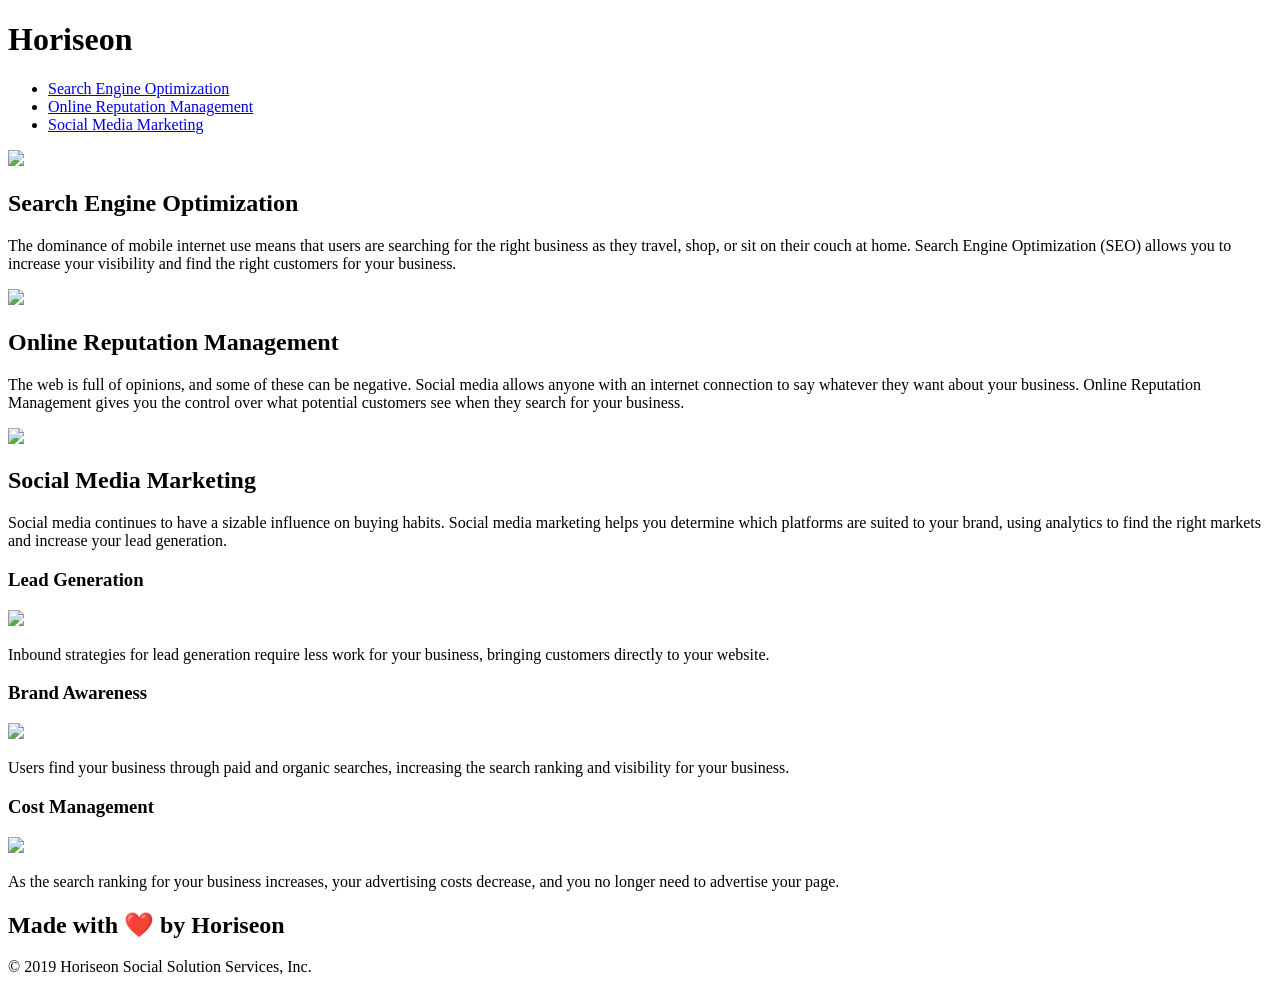
==== index.html @ cad18fe6 "work" ====
<!DOCTYPE html>
<html lang="en-us">
  <head>
    <meta charset="UTF-8" />
    <link rel="stylesheet" href="./assets/css/style.css" />
    <title>website</title>
  </head>

  <body>
    <header class="header">
      <h1>Hori<span class="seo">seo</span>n</h1>
      <nav class="nav">
        <ul>
          <li>
            <a href="#content-section">Search Engine Optimization</a>
          </li>
          <li>
            <a href="#content-section">Online Reputation Management</a>
          </li>
          <li>
            <a href="#content-section">Social Media Marketing</a>
          </li>
        </ul>
      </nav>
    </header>
    <article class="hero"></article>
    <main class="content">
      <section id="content-section" class="content-section">
        <img
          src="./assets/images/search-engine-optimization.jpg"
          class="float-left"
        />
        <h2>Search Engine Optimization</h2>
        <p>
          The dominance of mobile internet use means that users are searching
          for the right business as they travel, shop, or sit on their couch at
          home. Search Engine Optimization (SEO) allows you to increase your
          visibility and find the right customers for your business.
        </p>
      </section>
      <section id="content-section" class="content-section">
        <img
          src="./assets/images/online-reputation-management.jpg"
          class="float-right"
        />
        <h2>Online Reputation Management</h2>
        <p>
          The web is full of opinions, and some of these can be negative. Social
          media allows anyone with an internet connection to say whatever they
          want about your business. Online Reputation Management gives you the
          control over what potential customers see when they search for your
          business.
        </p>
      </section>
      <section id="content-section" class="content-section">
        <img
          src="./assets/images/social-media-marketing.jpg"
          class="float-left"
        />
        <h2>Social Media Marketing</h2>
        <p>
          Social media continues to have a sizable influence on buying habits.
          Social media marketing helps you determine which platforms are suited
          to your brand, using analytics to find the right markets and increase
          your lead generation.
        </p>
      </section>
    </main>
    <aside class="benefits">
      <section class="benefit-color">
        <h3>Lead Generation</h3>
        <img src="./assets/images/lead-generation.png" />
        <p>
          Inbound strategies for lead generation require less work for your
          business, bringing customers directly to your website.
        </p>
      </section>
      <section class="benefit-color">
        <h3>Brand Awareness</h3>
        <img src="./assets/images/brand-awareness.png" />
        <p>
          Users find your business through paid and organic searches, increasing
          the search ranking and visibility for your business.
        </p>
      </section>
      <section class="benefit-color">
        <h3>Cost Management</h3>
        <img src="./assets/images/cost-management.png" />
        <p>
          As the search ranking for your business increases, your advertising
          costs decrease, and you no longer need to advertise your page.
        </p>
      </section>
    </aside>
    <footer class="footer">
      <h2>Made with ❤️️ by Horiseon</h2>
      <p>&copy; 2019 Horiseon Social Solution Services, Inc.</p>
    </footer>
  </body>
</html>
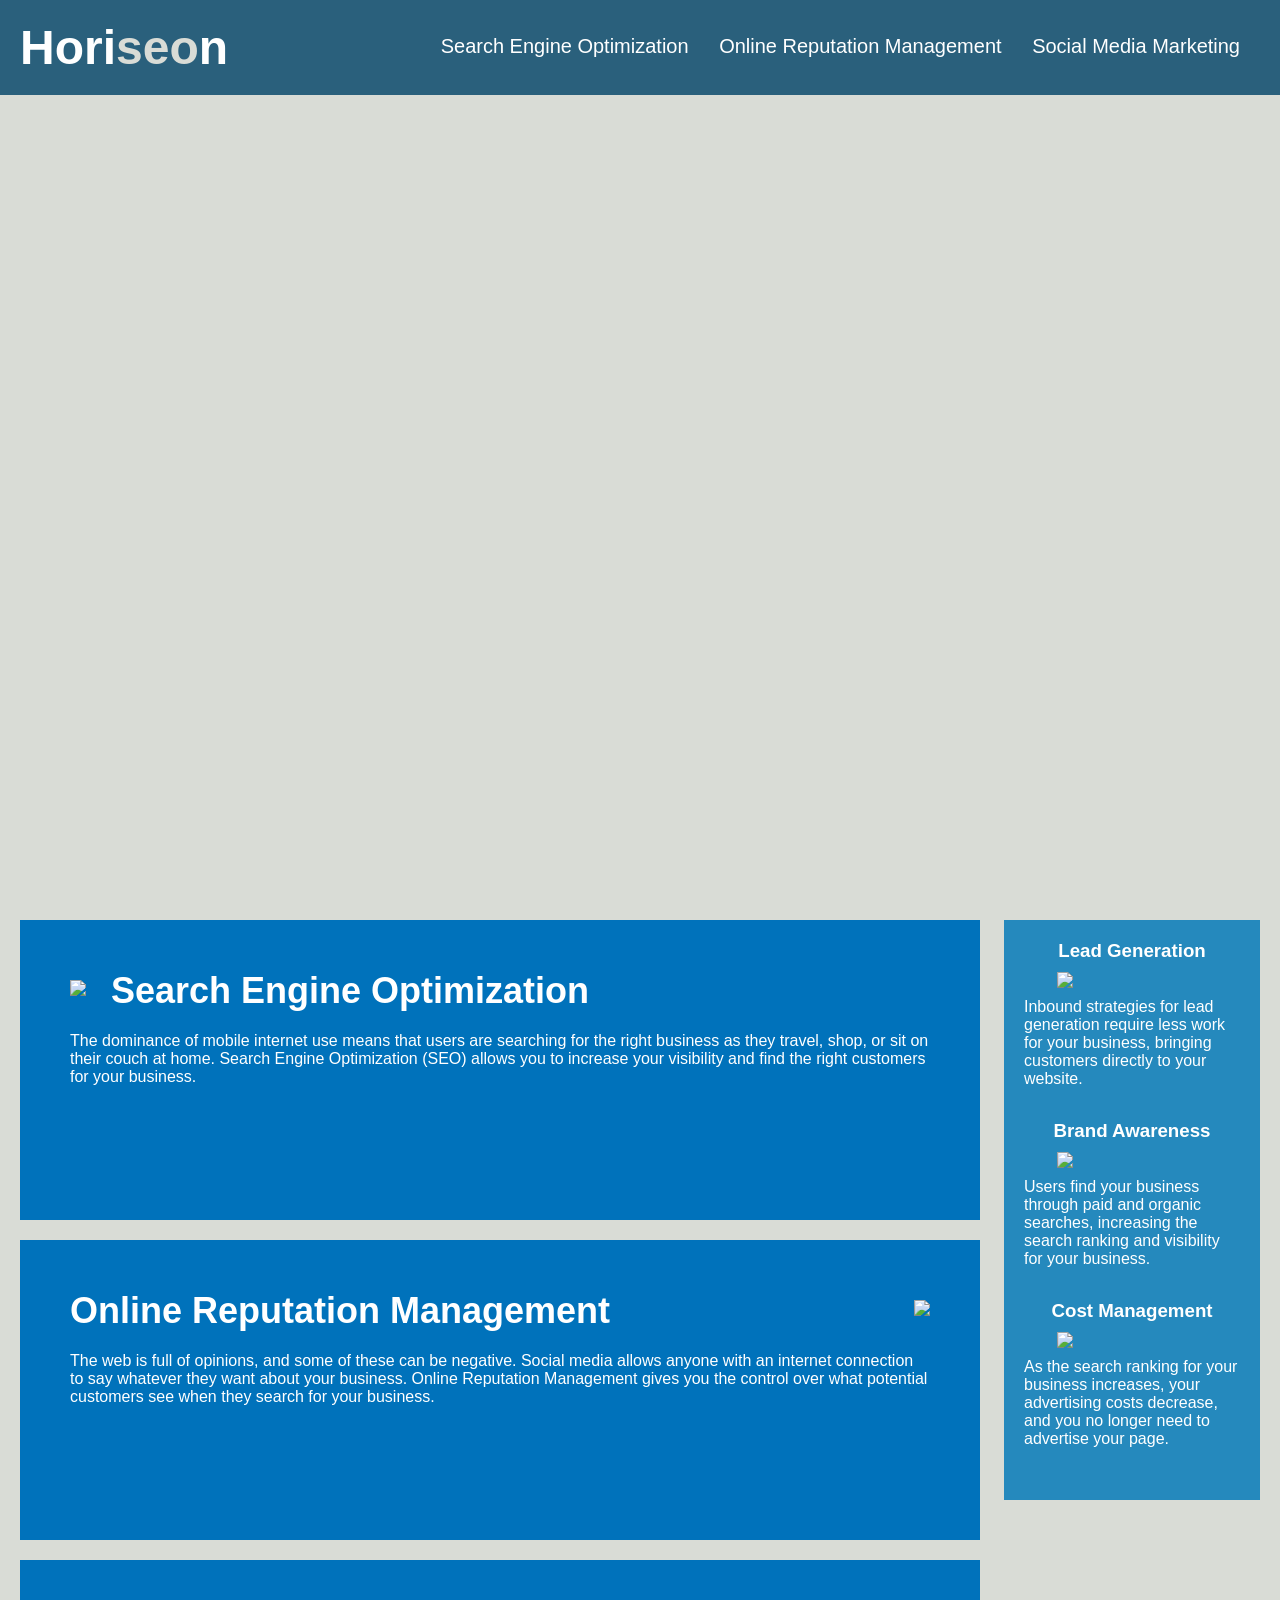
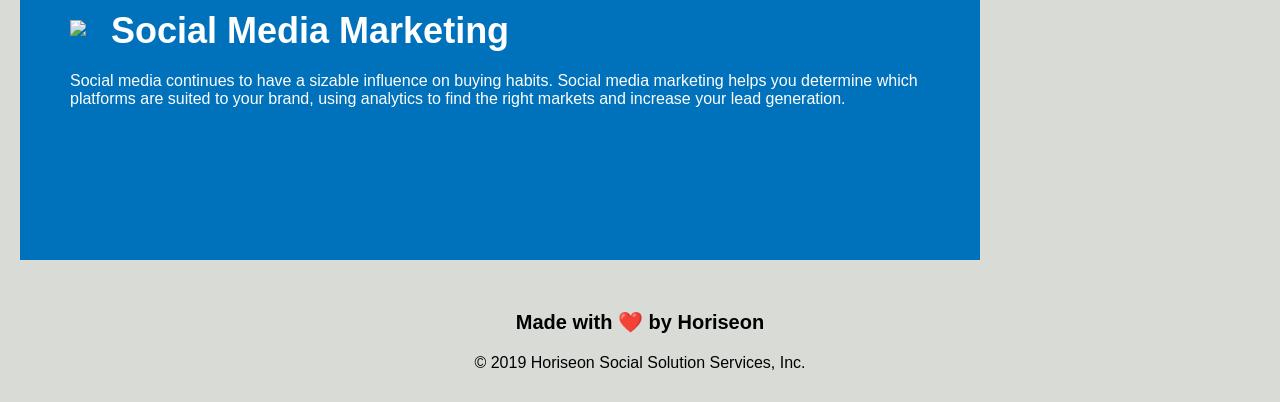
==== commit b2c66bd1: "this is the one" ====
--- a/index.html
+++ b/index.html
@@ -2,7 +2,7 @@
 <html lang="en-us">
   <head>
     <meta charset="UTF-8" />
-    <link rel="stylesheet" href="./assets/css/style.css" />
+    <link rel="stylesheet" href="./Develop/assets/css/style.css" />
     <title>website</title>
   </head>
 
--- a/Develop/assets/css/style.css
+++ b/Develop/assets/css/style.css
@@ -0,0 +1,131 @@
+* {
+  box-sizing: border-box;
+  padding: 0;
+  margin: 0;
+}
+
+body {
+  background-color: #d9dcd6;
+}
+
+.header {
+  padding: 20px;
+  font-family: "Trebuchet MS", "Lucida Sans Unicode", "Lucida Grande",
+    "Lucida Sans", Arial, sans-serif;
+  background-color: #2a607c;
+  color: #ffffff;
+}
+
+.header h1 {
+  display: inline-block;
+  font-size: 48px;
+}
+
+.header h1 .seo {
+  color: #d9dcd6;
+}
+
+.header nav {
+  padding-top: 15px;
+  margin-right: 20px;
+  float: right;
+  font-family: "Gill Sans", "Gill Sans MT", Calibri, "Trebuchet MS", sans-serif;
+  font-size: 20px;
+}
+
+.header nav ul {
+  list-style-type: none;
+}
+
+.header nav ul li {
+  display: inline-block;
+  margin-left: 25px;
+}
+
+a {
+  color: #ffffff;
+  text-decoration: none;
+}
+
+p {
+  font-size: 16px;
+}
+
+.hero {
+  height: 800px;
+  width: 100%;
+  margin-bottom: 25px;
+  background-image: url("../images/digital-marketing-meeting.jpg");
+  background-size: cover;
+  background-position: center;
+}
+
+.float-left {
+  float: left;
+  margin-right: 25px;
+}
+
+.float-right {
+  float: right;
+  margin-left: 25px;
+}
+
+.content {
+  width: 75%;
+  display: inline-block;
+  margin-left: 20px;
+}
+
+.benefits {
+  margin-right: 20px;
+  padding: 20px;
+  clear: both;
+  float: right;
+  width: 20%;
+  height: 100%;
+  font-family: "Gill Sans", "Gill Sans MT", Calibri, "Trebuchet MS", sans-serif;
+  background-color: #2589bd;
+}
+
+.benefit-color {
+  margin-bottom: 32px;
+  color: #ffffff;
+}
+
+h3 {
+  margin-bottom: 10px;
+  text-align: center;
+}
+
+.content-section {
+  margin-bottom: 20px;
+  padding: 50px;
+  height: 300px;
+  font-family: "Gill Sans", "Gill Sans MT", Calibri, "Trebuchet MS", sans-serif;
+  background-color: #0072bb;
+  color: #ffffff;
+}
+
+img {
+  max-height: 200px;
+  display: block;
+  margin: 10px auto;
+  max-width: 150px;
+}
+
+h2 {
+  margin-bottom: 20px;
+  font-size: 36px;
+}
+
+.footer {
+  padding: 30px;
+  clear: both;
+  font-family: "Trebuchet MS", "Lucida Sans Unicode", "Lucida Grande",
+    "Lucida Sans", Arial, sans-serif;
+  text-align: center;
+}
+
+.footer h2 {
+  font-size: 20px;
+}
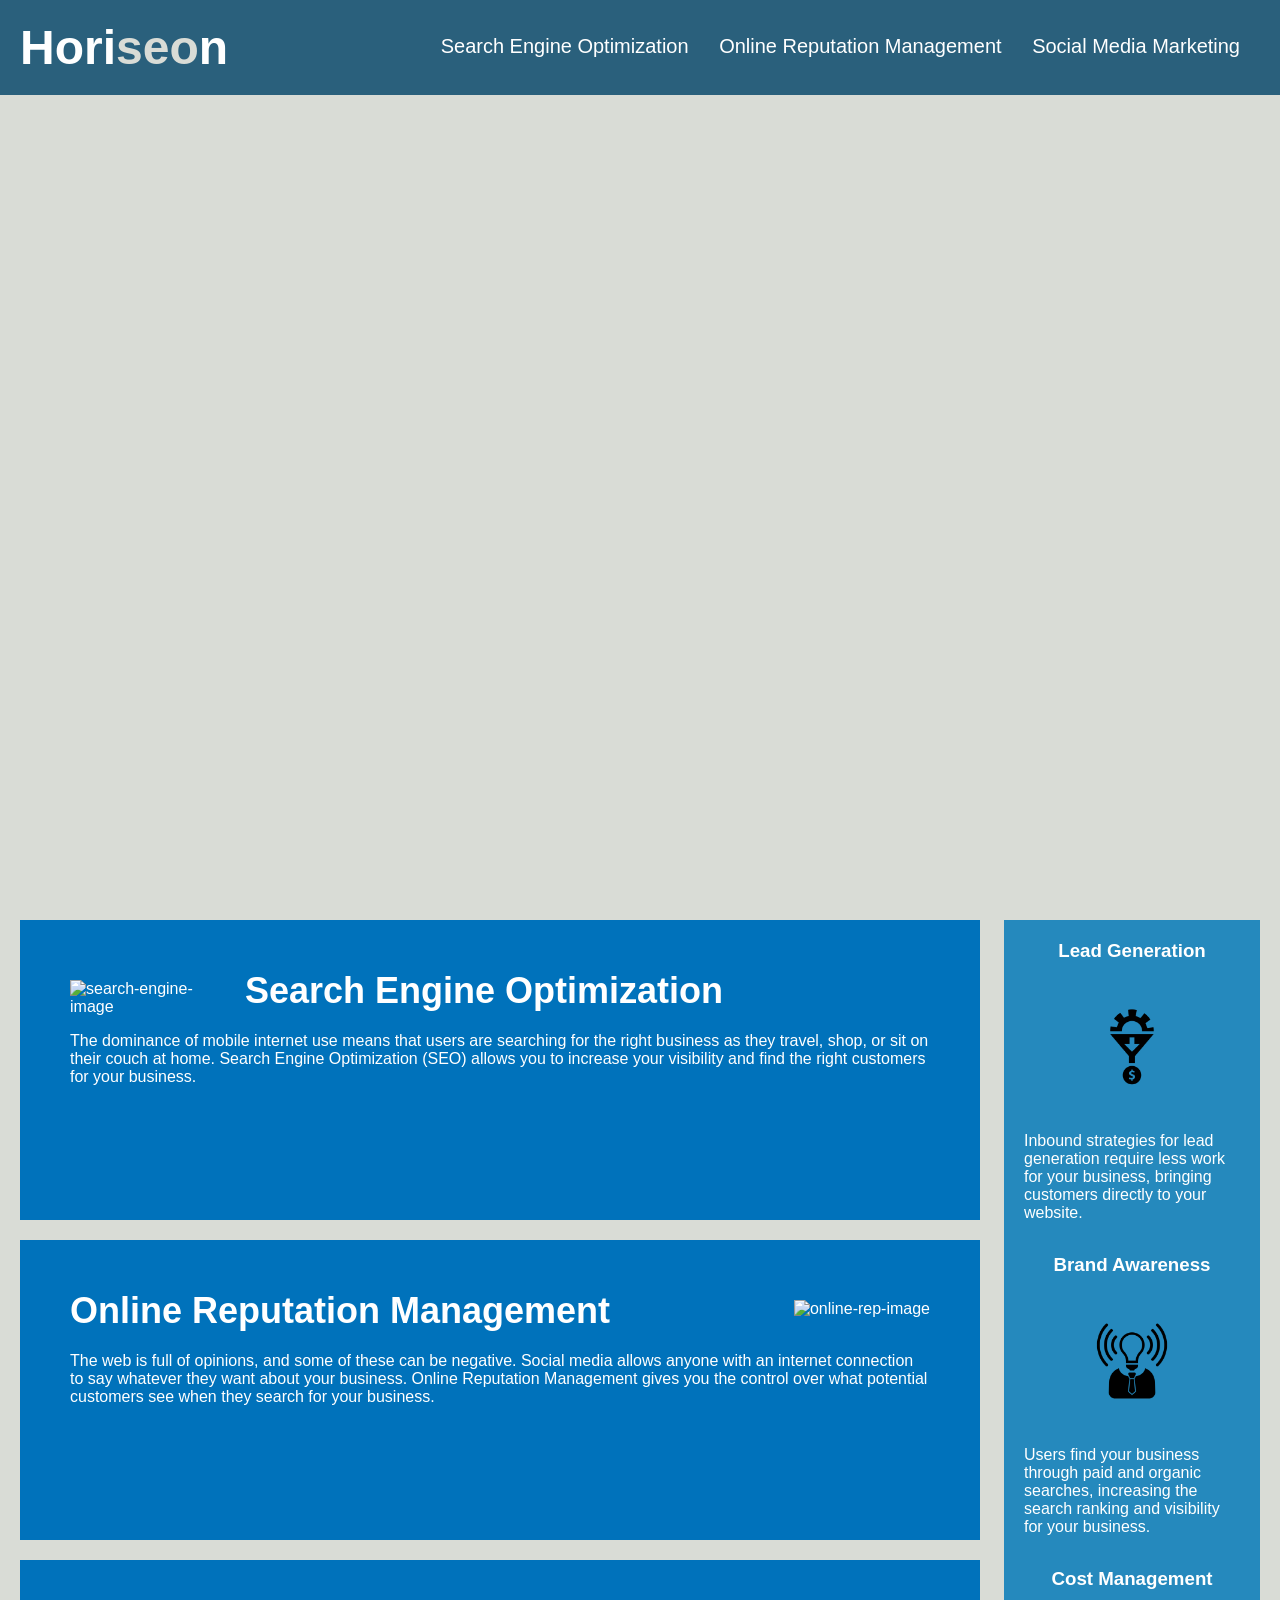
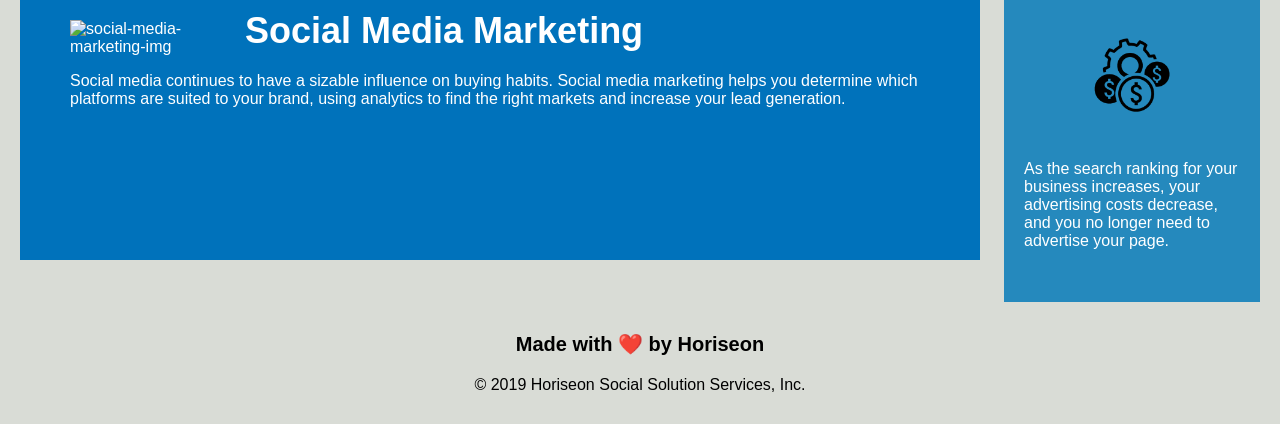
==== commit f354100c: "fixed issues regarding grade" ====
--- a/index.html
+++ b/index.html
@@ -3,7 +3,7 @@
   <head>
     <meta charset="UTF-8" />
     <link rel="stylesheet" href="./Develop/assets/css/style.css" />
-    <title>website</title>
+    <title>weLoveSemantics!</title>
   </head>
 
   <body>
@@ -27,7 +27,8 @@
     <main class="content">
       <section id="content-section" class="content-section">
         <img
-          src="./assets/images/search-engine-optimization.jpg"
+          src="./Develop/assets/images/search-engine-optimization.jpg"
+          alt="search-engine-image"
           class="float-left"
         />
         <h2>Search Engine Optimization</h2>
@@ -40,7 +41,8 @@
       </section>
       <section id="content-section" class="content-section">
         <img
-          src="./assets/images/online-reputation-management.jpg"
+          src="./Develop/assets/images/online-reputation-management.jpg"
+          alt="online-rep-image"
           class="float-right"
         />
         <h2>Online Reputation Management</h2>
@@ -54,7 +56,8 @@
       </section>
       <section id="content-section" class="content-section">
         <img
-          src="./assets/images/social-media-marketing.jpg"
+          src="./Develop/assets/images/social-media-marketing.jpg"
+          alt="social-media-marketing-img"
           class="float-left"
         />
         <h2>Social Media Marketing</h2>
@@ -69,7 +72,10 @@
     <aside class="benefits">
       <section class="benefit-color">
         <h3>Lead Generation</h3>
-        <img src="./assets/images/lead-generation.png" />
+        <img
+          src="./Develop/assets/images/lead-generation.png"
+          alt="lead-image"
+        />
         <p>
           Inbound strategies for lead generation require less work for your
           business, bringing customers directly to your website.
@@ -77,7 +83,10 @@
       </section>
       <section class="benefit-color">
         <h3>Brand Awareness</h3>
-        <img src="./assets/images/brand-awareness.png" />
+        <img
+          src="./Develop/assets/images/brand-awareness.png"
+          alt="brand-awareness-img"
+        />
         <p>
           Users find your business through paid and organic searches, increasing
           the search ranking and visibility for your business.
@@ -85,7 +94,10 @@
       </section>
       <section class="benefit-color">
         <h3>Cost Management</h3>
-        <img src="./assets/images/cost-management.png" />
+        <img
+          src="./Develop/assets/images/cost-management.png"
+          alt="cost-management-img"
+        />
         <p>
           As the search ranking for your business increases, your advertising
           costs decrease, and you no longer need to advertise your page.
